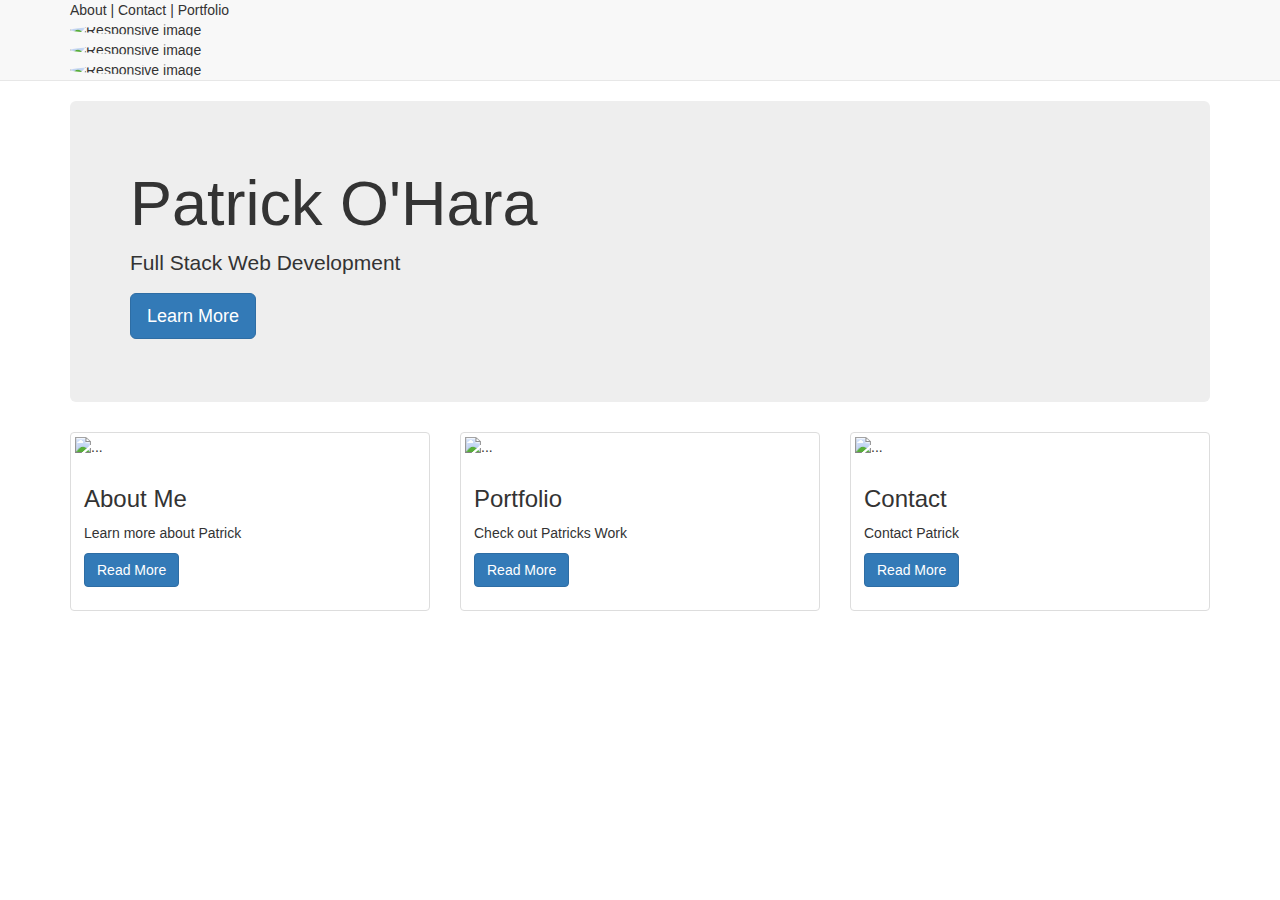
==== index.html @ aef0a1d8 "Bootstrap" ====
<!DOCTYPE html>
<html lang="en">
<head>
	<meta name="viewport" content="width=device-width, initial-scale=1">
	<link rel="stylesheet" href="https://maxcdn.bootstrapcdn.com/bootstrap/3.3.7/css/bootstrap.min.css">
	<meta charset="UTF-8">
	<title>Patrick O'Hara</title>
</head>

<body>
<nav class="navbar navbar-default navbar-static-top">
  <div class="container">
   About | Contact | Portfolio
   <img src="..." alt="Responsive image" class="img-circle img-responsive">
   <img src="..." alt="Responsive image" class="img-circle img-responsive">
   <img src="..." alt="Responsive image" class="img-circle img-responsive">

  </div>
</nav>

<div  class="container">
<div class="jumbotron">
  <h1>Patrick O'Hara</h1>
  <p>Full Stack Web Development</p>
  <p><a class="btn btn-primary btn-lg" href="#" role="button">Learn More</a></p>

</div>

<div class="row">
  <div class="col-sm-6 col-md-4">
    <div class="thumbnail">
      <img src="http://24.media.tumblr.com/tumblr_m6jpgfdXrB1rsopxlo1_1280.jpg" alt="...">
      <div class="caption">
        <h3>About Me</h3>
        <p>Learn more about Patrick</p>
        <p><a href="#" class="btn btn-primary" role="button">Read More</a></p>
      </div>
    </div>
  </div>
  <div class="col-sm-6 col-md-4">
    <div class="thumbnail">
      <img src="http://www.fromearthtotheuniverse.org/webimages/Desktops/andromeda_1024x768.jpg" alt="...">
      <div class="caption">
        <h3>Portfolio</h3>
        <p>Check out Patricks Work</p>
        <p><a href="#" class="btn btn-primary" role="button">Read More</a></p>
      </div>
    </div>
  </div>
  <div class="col-sm-6 col-md-4">
    <div class="thumbnail">
      <img src="http://files.smashingmagazine.com/wallpapers/apr-17/april-is-the-nicest-month/nocal/apr-17-april-is-the-nicest-month-nocal-1024x768.jpg" alt="...">
      <div class="caption">
        <h3>Contact</h3>
        <p>Contact Patrick</p>
        <p><a href="#" class="btn btn-primary" role="button">Read More</a></p>
      </div>
    </div>
  </div>
  </div>


	
</body>
</html>
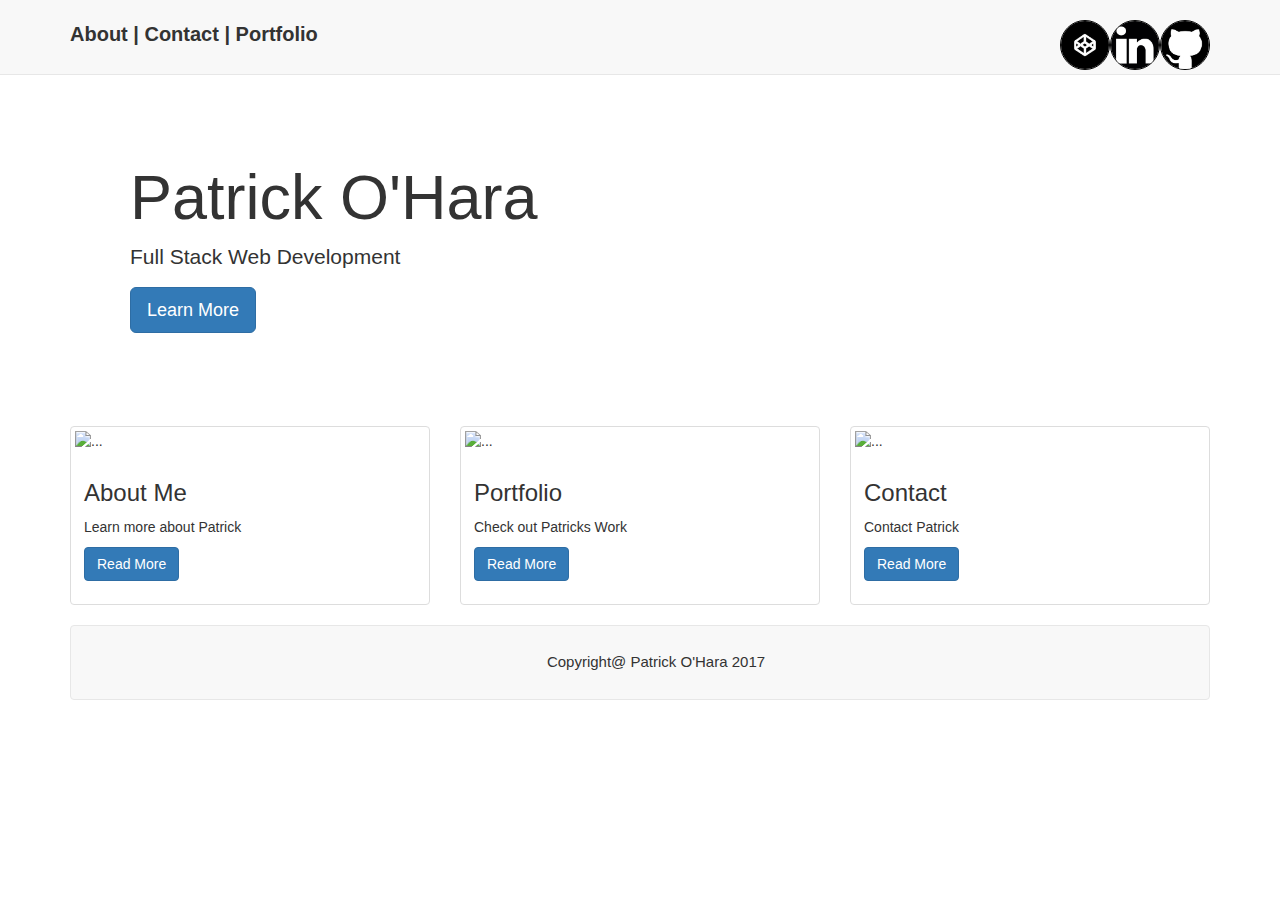
==== commit e6871f53: "Bootstrap" ====
--- a/index.html
+++ b/index.html
@@ -3,6 +3,7 @@
 <head>
 	<meta name="viewport" content="width=device-width, initial-scale=1">
 	<link rel="stylesheet" href="https://maxcdn.bootstrapcdn.com/bootstrap/3.3.7/css/bootstrap.min.css">
+  <link rel="stylesheet" type="text/css" href="assets/css/style.css">
 	<meta charset="UTF-8">
 	<title>Patrick O'Hara</title>
 </head>
@@ -10,11 +11,11 @@
 <body>
 <nav class="navbar navbar-default navbar-static-top">
   <div class="container">
-   About | Contact | Portfolio
-   <img src="..." alt="Responsive image" class="img-circle img-responsive">
-   <img src="..." alt="Responsive image" class="img-circle img-responsive">
-   <img src="..." alt="Responsive image" class="img-circle img-responsive">
-
+   <p class="head">About | Contact | Portfolio
+   <a href="https://github.com/pohara9720"><img class="right icon" src="assets/images/gh.jpg" alt="Responsive image" class="img-circle img-responsive"></a>
+   <a href="https://www.linkedin.com/in/patrick-o-hara-8b959b136/"><img class="right icon" src="assets/images/li.jpg" alt="Responsive image" class="img-circle img-responsive"></a>
+   <a href="http://codepen.io/pohara9720/"><img class="right icon" src="assets/images/cp.jpg" alt="Responsive image" class="img-circle img-responsive"></a>
+   </p>
   </div>
 </nav>
 
@@ -62,4 +63,11 @@
 
 	
 </body>
+<center>
+<nav class="navbar navbar-default navbar-static-bottom">
+  <div class="container footer">
+    Copyright@ Patrick O'Hara 2017
+  </div>
+</nav>
+</center>
 </html>--- a/assets/css/style.css
+++ b/assets/css/style.css
@@ -0,0 +1,58 @@
+body {
+	background: url(https://s-media-cache-ak0.pinimg.com/736x/ca/ae/9b/caae9b789484769c8d8896daf43a2e7e.jpg);
+}
+
+.right {
+	float: right;
+}
+.icon {
+	width:50px;
+	height: 50px;
+	border-radius:50%;
+	border:solid black 1px;
+	margin-bottom: 30px;
+}
+
+.head {
+	margin-top: 20px;
+	font-size:20px;
+	font-weight: bold;
+}
+nav {
+	height:75px;
+	background: url(https://static.vecteezy.com/system/resources/previews/000/106/663/original/shiny-metal-texture-vector.jpg);
+
+}
+.ph {
+	background: url(https://static.vecteezy.com/system/resources/previews/000/106/663/original/shiny-metal-texture-vector.jpg);
+}
+form {
+	color:white;
+	background: url(https://static.vecteezy.com/system/resources/previews/000/106/663/original/shiny-metal-texture-vector.jpg);
+	margin-bottom: 50px;
+}
+
+.jumbotron {
+	background: url(https://static.vecteezy.com/system/resources/previews/000/106/663/original/shiny-metal-texture-vector.jpg);
+}
+.pp {
+	width: 500px;
+	height: 500px;
+	border-radius:50%;
+}
+.text {
+	color:black;
+	font-size: 20px;
+}
+.box {
+	width: 90%;
+	margin-bottom: 50px;
+
+	
+	
+	background: url(https://static.vecteezy.com/system/resources/previews/000/106/663/original/shiny-metal-texture-vector.jpg);
+}
+.footer {
+	margin-top: 25px;
+	font-size: 15px;
+}
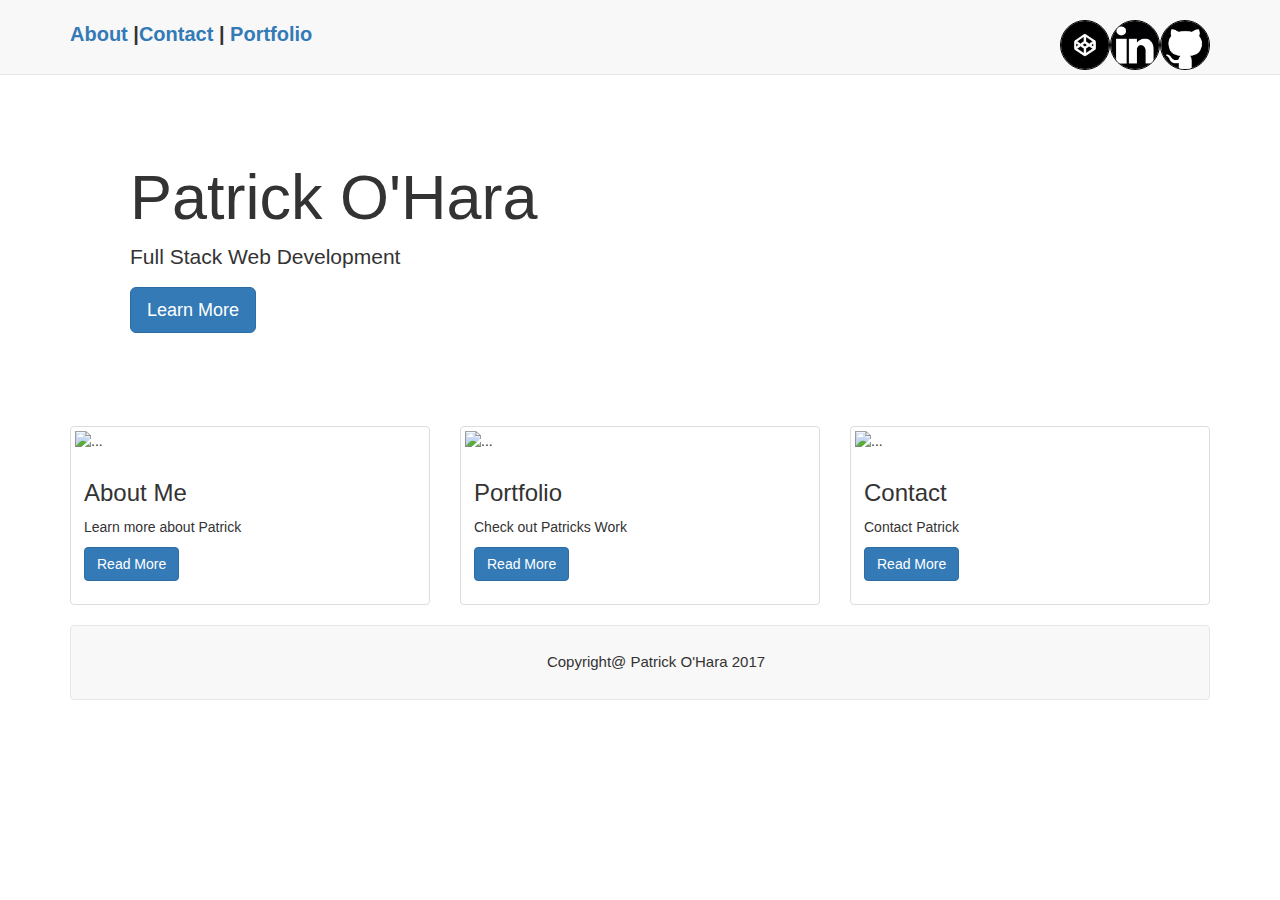
==== commit 748135b6: "up" ====
--- a/index.html
+++ b/index.html
@@ -11,7 +11,7 @@
 <body>
 <nav class="navbar navbar-default navbar-static-top">
   <div class="container">
-   <p class="head">About | Contact | Portfolio
+   <p class="head"><a href="https://pohara9720.github.io/Bootstrap-Portfolio/index2.html">About </a>|<a href="https://pohara9720.github.io/Bootstrap-Portfolio/contact.html">Contact</a>  | <a href="https://pohara9720.github.io/Bootstrap-Portfolio/portfolio.html">Portfolio</a>
    <a href="https://github.com/pohara9720"><img class="right icon" src="assets/images/gh.jpg" alt="Responsive image" class="img-circle img-responsive"></a>
    <a href="https://www.linkedin.com/in/patrick-o-hara-8b959b136/"><img class="right icon" src="assets/images/li.jpg" alt="Responsive image" class="img-circle img-responsive"></a>
    <a href="http://codepen.io/pohara9720/"><img class="right icon" src="assets/images/cp.jpg" alt="Responsive image" class="img-circle img-responsive"></a>
@@ -23,7 +23,7 @@
 <div class="jumbotron">
   <h1>Patrick O'Hara</h1>
   <p>Full Stack Web Development</p>
-  <p><a class="btn btn-primary btn-lg" href="#" role="button">Learn More</a></p>
+  <p><a class="btn btn-primary btn-lg" href="https://pohara9720.github.io/Bootstrap-Portfolio/index2.html" role="button">Learn More</a></p>
 
 </div>
 
@@ -34,7 +34,7 @@
       <div class="caption">
         <h3>About Me</h3>
         <p>Learn more about Patrick</p>
-        <p><a href="#" class="btn btn-primary" role="button">Read More</a></p>
+        <p><a href="https://pohara9720.github.io/Bootstrap-Portfolio/index2.html" class="btn btn-primary" role="button">Read More</a></p>
       </div>
     </div>
   </div>
@@ -44,7 +44,7 @@
       <div class="caption">
         <h3>Portfolio</h3>
         <p>Check out Patricks Work</p>
-        <p><a href="#" class="btn btn-primary" role="button">Read More</a></p>
+        <p><a href="https://pohara9720.github.io/Bootstrap-Portfolio/portfolio.html" class="btn btn-primary" role="button">Read More</a></p>
       </div>
     </div>
   </div>
@@ -54,7 +54,7 @@
       <div class="caption">
         <h3>Contact</h3>
         <p>Contact Patrick</p>
-        <p><a href="#" class="btn btn-primary" role="button">Read More</a></p>
+        <p><a href="https://pohara9720.github.io/Bootstrap-Portfolio/contact.html" class="btn btn-primary" role="button">Read More</a></p>
       </div>
     </div>
   </div>
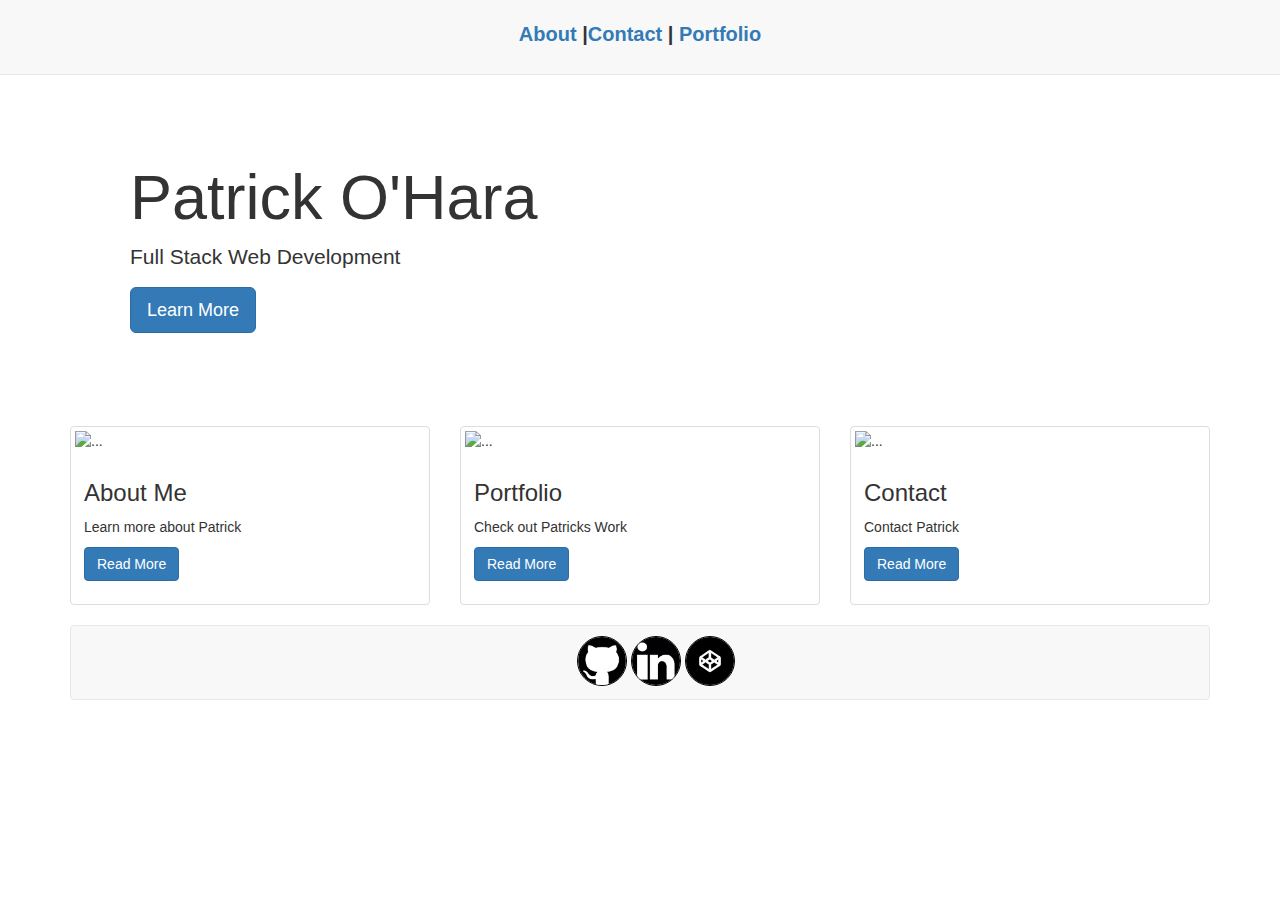
==== commit b60fff27: "Bootstrap" ====
--- a/index.html
+++ b/index.html
@@ -11,11 +11,10 @@
 <body>
 <nav class="navbar navbar-default navbar-static-top">
   <div class="container">
-   <p class="head"><a href="https://pohara9720.github.io/Bootstrap-Portfolio/index2.html">About </a>|<a href="https://pohara9720.github.io/Bootstrap-Portfolio/contact.html">Contact</a>  | <a href="https://pohara9720.github.io/Bootstrap-Portfolio/portfolio.html">Portfolio</a>
-   <a href="https://github.com/pohara9720"><img class="right icon" src="assets/images/gh.jpg" alt="Responsive image" class="img-circle img-responsive"></a>
-   <a href="https://www.linkedin.com/in/patrick-o-hara-8b959b136/"><img class="right icon" src="assets/images/li.jpg" alt="Responsive image" class="img-circle img-responsive"></a>
-   <a href="http://codepen.io/pohara9720/"><img class="right icon" src="assets/images/cp.jpg" alt="Responsive image" class="img-circle img-responsive"></a>
+  <div row="col-md-12"
+ <p class="head"><a href="https://pohara9720.github.io/Bootstrap-Portfolio/index2.html">About </a>|<a href="https://pohara9720.github.io/Bootstrap-Portfolio/contact.html">Contact</a>  | <a href="https://pohara9720.github.io/Bootstrap-Portfolio/portfolio.html">Portfolio</a>  
    </p>
+   </div>
   </div>
 </nav>
 
@@ -66,7 +65,11 @@
 <center>
 <nav class="navbar navbar-default navbar-static-bottom">
   <div class="container footer">
-    Copyright@ Patrick O'Hara 2017
+  <p>
+   <a href="https://github.com/pohara9720"><img class="icon" src="assets/images/gh.jpg" alt="Responsive image" class="img-circle img-responsive"></a>
+   <a href="https://www.linkedin.com/in/patrick-o-hara-8b959b136/"><img class="icon" src="assets/images/li.jpg" alt="Responsive image" class="img-circle img-responsive"></a>
+   <a href="http://codepen.io/pohara9720/"><img class="icon" src="assets/images/cp.jpg" alt="Responsive image" class="img-circle img-responsive"></a>
+   </p>
   </div>
 </nav>
 </center>
--- a/assets/css/style.css
+++ b/assets/css/style.css
@@ -4,19 +4,29 @@
 
 .right {
 	float: right;
+
 }
+
+
 .icon {
 	width:50px;
 	height: 50px;
 	border-radius:50%;
 	border:solid black 1px;
-	margin-bottom: 30px;
+	margin-bottom: 10px;
+	
+	
+
 }
 
 .head {
 	margin-top: 20px;
 	font-size:20px;
 	font-weight: bold;
+	text-align: center;
+	
+
+	
 }
 nav {
 	height:75px;
@@ -53,6 +63,8 @@
 	background: url(https://static.vecteezy.com/system/resources/previews/000/106/663/original/shiny-metal-texture-vector.jpg);
 }
 .footer {
-	margin-top: 25px;
+	margin-top: 10px;
 	font-size: 15px;
+
 }
+
